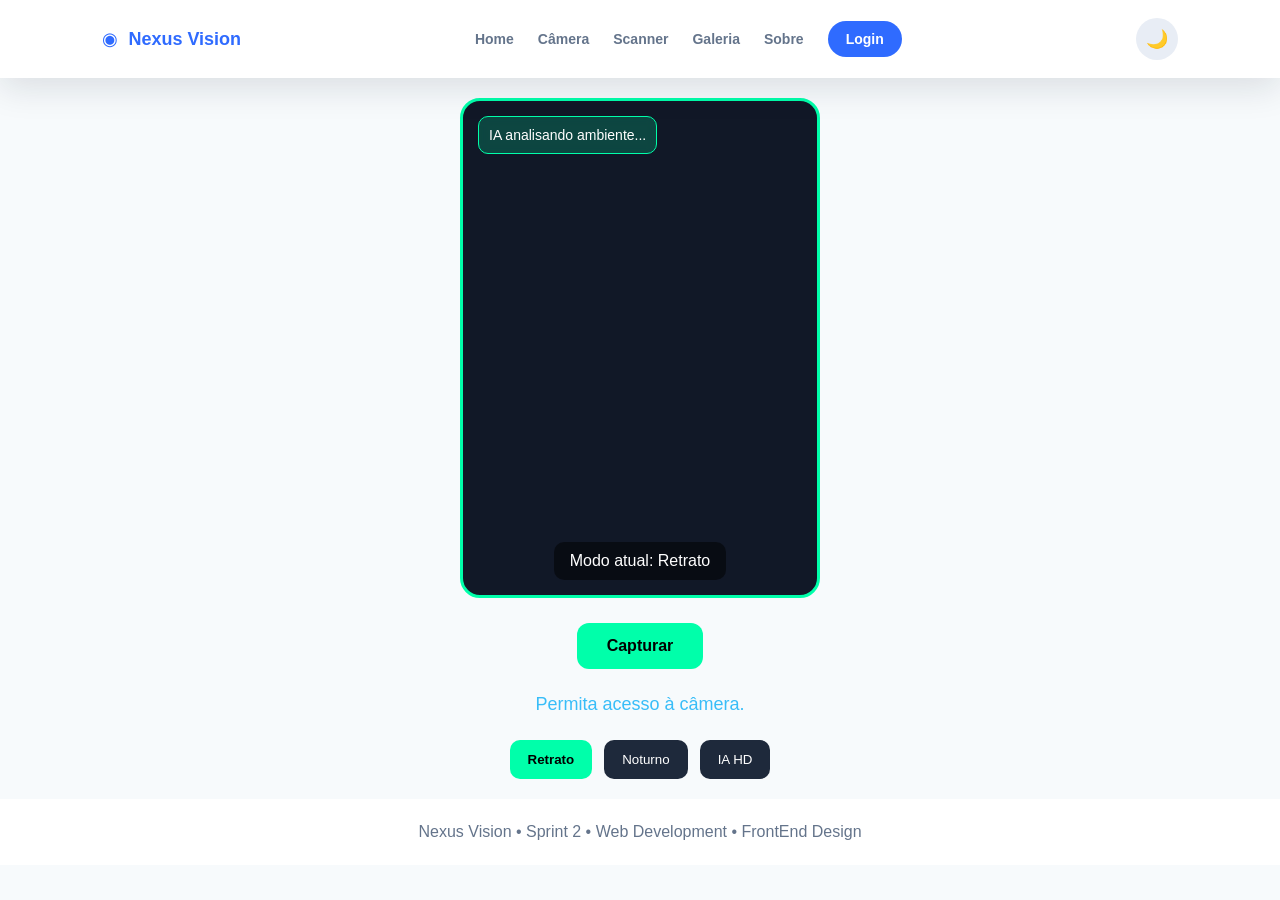
==== pages/camera.html @ 610f1eab "perf:Melhoria de performance ou desempenho" ====
<!DOCTYPE html>
<html lang="pt-BR">
<head>
    <meta charset="UTF-8">
    <meta name="viewport" content="width=device-width, initial-scale=1.0">
    <title>Câmera Inteligente | Nexus Vision</title>
    <link rel="stylesheet" href="../src/css/estilo.css">
</head>
<body>

    <header class="site-header">
        <div class="logo">
            <span>◉</span>
            <strong>Nexus Vision</strong>
        </div>
        <nav class="navbar" id="navbar">
            <a href="../index.html">Home</a>
            <a href="./camera.html">Câmera</a>
            <a href="./scanner.html">Scanner</a>
            <a href="./galeria.html">Galeria</a>
            <a href="./sobre.html">Sobre</a>
            <a href="./login.html" class="login-link">Login</a>
        </nav>
        <button id="themeBtn" class="theme-btn">🌙</button>
        <button id="menuBtn" class="menu-btn">☰</button>
    </header>

    <main class="camera-container">

        <section class="camera-preview retrato-mode" id="cameraPreview">
            <video id="cameraVideo" autoplay muted playsinline></video>
            <div class="overlay" id="overlayIA">IA analisando ambiente...</div>
            <div class="camera-info" id="cameraInfo">Modo atual: Retrato</div>
        </section>

        <section class="camera-acoes">
            <button id="btnCapturar">Capturar</button>
        </section>

        <section class="status-camera">
            <p id="statusMensagem">IA pronta para captura.</p>
        </section>

        <section class="modos-camera">
            <button class="modo ativo" data-mode="retrato">Retrato</button>
            <button class="modo" data-mode="noturno">Noturno</button>
            <button class="modo" data-mode="iahd">IA HD</button>
        </section>

    </main>

    <footer class="site-footer">
        <p>Nexus Vision • Sprint 2 •  Web Development • FrontEnd Design </p>
    </footer>

    <script src="../src/js/menu.js"></script>
    <script src="../src/js/camera.js"></script>

</body>
</html>
---- src/css/estilo.css ----
:root {
    --blue: #2F6BFF;
    --light-blue: #5CAEFF;
    --navy: #0B1220;
    --gray: #64748B;
    --light-gray: #E8EDF5;
    --white: #FFFFFF;
    --bg: #F7FAFC;
    --text: #0B1220;
    --card: #FFFFFF;
    --shadow: 0 10px 35px rgba(15, 23, 42, 0.12);
}

.dark-mode {
    --bg: #0B1220;
    --text: #FFFFFF;
    --card: #111827;
    --gray: #AEB7C6;
    --light-gray: #1F2937;
    --shadow: 0 10px 35px rgba(0, 0, 0, 0.35);
}

* {
    margin: 0;
    padding: 0;
    box-sizing: border-box;
}

body {
    font-family: Arial, Helvetica, sans-serif;
    background: var(--bg);
    color: var(--text);
}

a {
    text-decoration: none;
    color: inherit;
}

button {
    cursor: pointer;
    font-family: inherit;
}

.site-header {
    width: 100%;
    padding: 18px 8%;
    display: flex;
    align-items: center;
    justify-content: space-between;
    background: var(--card);
    box-shadow: var(--shadow);
    position: sticky;
    top: 0;
    z-index: 20;
}

.logo {
    display: flex;
    align-items: center;
    gap: 10px;
    color: var(--blue);
    font-size: 18px;
}

.navbar {
    display: flex;
    align-items: center;
    gap: 24px;
}

.navbar a {
    color: var(--gray);
    font-weight: bold;
    font-size: 14px;
}

.navbar a:hover {
    color: var(--blue);
}

.login-link {
    background: var(--blue);
    color: white !important;
    padding: 10px 18px;
    border-radius: 20px;
}

.theme-btn,
.menu-btn {
    border: none;
    background: var(--light-gray);
    color: var(--text);
    width: 42px;
    height: 42px;
    border-radius: 50%;
    font-size: 18px;
}

.menu-btn {
    display: none;
}

.hero {
    min-height: calc(100vh - 80px);
    padding: 70px 8%;
    display: flex;
    align-items: center;
    justify-content: space-between;
    gap: 50px;
}

.hero-text,
.hero-card {
    flex: 1;
}

.tag {
    color: var(--blue);
    font-weight: bold;
    margin-bottom: 14px;
}

.hero h1 {
    font-size: 48px;
    line-height: 1.1;
    margin-bottom: 20px;
}

.hero p {
    color: var(--gray);
    font-size: 17px;
    line-height: 1.6;
}

.hero-actions {
    margin-top: 28px;
    display: flex;
    gap: 14px;
    flex-wrap: wrap;
}

.primary-btn,
.secondary-btn {
    padding: 14px 22px;
    border-radius: 24px;
    font-weight: bold;
    border: none;
}

.primary-btn {
    background: var(--blue);
    color: white;
}

.secondary-btn {
    background: var(--light-gray);
    color: var(--text);
}

.welcome-message {
    margin-top: 18px;
    font-weight: bold;
    color: var(--blue) !important;
}

.phone-mockup {
    max-width: 360px;
    margin: 0 auto;
    background: var(--navy);
    border-radius: 38px;
    padding: 18px;
    box-shadow: 0 25px 60px rgba(47, 107, 255, 0.25);
}

.phone-top {
    width: 80px;
    height: 8px;
    background: #1F2937;
    border-radius: 20px;
    margin: 0 auto 18px;
}

.phone-screen {
    min-height: 480px;
    border-radius: 28px;
    background: linear-gradient(135deg, #0B1220, #12356B, #2F6BFF);
    padding: 24px;
    color: white;
    text-align: center;
}

.slide-box {
    height: 230px;
    display: flex;
    align-items: center;
    justify-content: center;
}

.slide-box img {
    width: 100%;
    max-height: 220px;
}

.phone-screen h2 {
    margin: 18px 0 10px;
}

.phone-screen p {
    color: #D9E6FF;
    font-size: 14px;
}

.slide-controls {
    margin-top: 26px;
    display: flex;
    justify-content: center;
    gap: 14px;
}

.slide-controls button {
    width: 42px;
    height: 42px;
    border-radius: 50%;
    border: none;
    background: white;
    color: var(--blue);
    font-size: 26px;
    font-weight: bold;
}

.features {
    padding: 60px 8%;
}

.section-header {
    text-align: center;
    margin-bottom: 34px;
}

.section-header h2 {
    font-size: 34px;
}

.cards {
    display: flex;
    gap: 22px;
    flex-wrap: wrap;
}

.card {
    flex: 1 1 230px;
    background: var(--card);
    padding: 28px;
    border-radius: 24px;
    box-shadow: var(--shadow);
}

.card h3 {
    margin-bottom: 12px;
    color: var(--blue);
}

.card p {
    color: var(--gray);
    line-height: 1.5;
}

.site-footer {
    padding: 24px 8%;
    text-align: center;
    background: var(--card);
    color: var(--gray);
}

@media (max-width: 850px) {
    .navbar {
        display: none;
        position: absolute;
        top: 78px;
        right: 8%;
        background: var(--card);
        box-shadow: var(--shadow);
        border-radius: 20px;
        padding: 20px;
        flex-direction: column;
        align-items: flex-start;
    }

    .navbar.active {
        display: flex;
    }

    .menu-btn {
        display: block;
    }

    .hero {
        flex-direction: column;
        text-align: center;
    }

    .hero h1 {
        font-size: 36px;
    }

    .hero-actions {
        justify-content: center;
    }
}
/* ===================================
   CAMERA INTELIGENTE
=================================== */

.camera-container {
    display: flex;
    flex-direction: column;
    align-items: center;
    gap: 25px;
    padding: 20px;
}

.camera-preview {
    width: 360px;
    height: 500px;
    border-radius: 20px;
    overflow: hidden;
    position: relative;
    display: flex;
    justify-content: center;
    align-items: center;
    transition: 0.4s;
    border: 3px solid #00ffaa;
    background: #111827;
}

#cameraVideo {
    width: 100%;
    height: 100%;
    object-fit: cover;
}

.overlay {
    position: absolute;
    top: 15px;
    left: 15px;
    background: rgba(0, 255, 170, 0.2);
    border: 1px solid #00ffaa;
    padding: 10px;
    border-radius: 10px;
    color: white;
    font-size: 14px;
    backdrop-filter: blur(5px);
}

.camera-info {
    position: absolute;
    bottom: 15px;
    background: rgba(0, 0, 0, 0.5);
    padding: 10px 16px;
    border-radius: 10px;
    color: white;
}

.camera-acoes {
    display: flex;
    gap: 15px;
}

.camera-acoes button {
    padding: 14px 30px;
    border: none;
    border-radius: 12px;
    background: #00ffaa;
    color: black;
    font-size: 16px;
    font-weight: bold;
    cursor: pointer;
    transition: 0.3s;
}

.camera-acoes button:hover {
    transform: scale(1.05);
}

.status-camera {
    font-size: 18px;
    color:  #38bdf8;
}

.modos-camera {
    display: flex;
    gap: 12px;
}

.modo {
    padding: 12px 18px;
    border: none;
    border-radius: 10px;
    background: #1e293b;
    color: white;
    cursor: pointer;
    transition: 0.3s;
}

.modo:hover {
    transform: scale(1.03);
}

.ativo {
    background: #00ffaa;
    color: black;
    font-weight: bold;
}

.flash {
    animation: flashAnim 0.3s;
}

@keyframes flashAnim {

    0% {
        filter: brightness(2);
    }

    100% {
        filter: brightness(1);
    }
}

.retrato-mode {
    border-color: #00ffaa;
}

.noturno-mode {
    border-color: #6366f1;
    filter: brightness(0.5);
}

.iahd-mode {
    border-color: #facc15;
    filter: contrast(1.2) saturate(1.3);
}
.topo {
    text-align: center;
    padding-top: 25px;
}

.topo .logo {
    display: block;
    font-size: 30px;
    font-weight: 700;
    color: var(--navy);
    letter-spacing: 0.5px;
    margin-bottom: 6px;
}

.topo .logo span {
    color: #38bdf8;
}

.logo span {
    color: var(--blue);
}
/* SCANNER */
.scanner-container {
    display: flex;
    flex-direction: column;
    align-items: center;
    gap: 25px;
    padding: 20px;
}

.scanner-area {
    width: 360px;
    height: 500px;
    border-radius: 20px;
    overflow: hidden;
    position: relative;
    background: black;
    border: 3px solid #38bdf8;
}

#scannerVideo {
    width: 100%;
    height: 100%;
    object-fit: cover;
    
}

.scanner-overlay {
    position: absolute;
    inset: 0;

    display: flex;
    justify-content: center;
    align-items: center;
}

.scanner-box {
    width: 250px;
    height: 340px;

    border: 3px solid #38bdf8;
    border-radius: 12px;

    box-shadow: 0 0 15px rgba(56, 189, 248, 0.4);
}

.scanner-line {
    position: absolute;

    width: 250px;
    height: 4px;

    background: #38bdf8;

    top: 80px;

    border-radius: 20px;

    box-shadow: 0 0 12px #38bdf8;
}

.scanner-active .scanner-line {

    animation:
        scannerMove 2s ease-in-out infinite alternate;

}

@keyframes scannerMove {

    0% {
        top: 80px;
    }

    100% {
        top: 400px;
    }
}

.scanner-info {
    color:  #38bdf8;
    font-size: 18px;
}

#scan-btn {

    padding: 14px 28px;

    border: none;
    border-radius: 12px;

    background: #38bdf8;

    color: white;

    font-size: 16px;

    cursor: pointer;

    transition: 0.3s;
}

#scan-btn:hover {
    transform: scale(1.05);
}

.galeria-container {
    padding: 20px;
}

.filtros {
    display: flex;
    justify-content: center;
    gap: 12px;
    flex-wrap: wrap;
    margin-bottom: 25px;
}

.filter-btn {
    padding: 12px 18px;
    border: none;
    border-radius: 10px;
    background: #1e293b;
    color: white;
    cursor: pointer;
    transition: 0.3s;
}

.filter-btn:hover {
    transform: scale(1.04);
}

.filter-btn.ativo {
    background: #38bdf8;
}

.cards-galeria {
    display: grid;

    grid-template-columns:
        repeat(auto-fit, minmax(160px, 1fr));

    gap: 20px;
}

.card {
    background: #1e293b;

    border-radius: 18px;

    overflow: hidden;

    color: white;

    transition: 0.3s;

    box-shadow: 0 4px 15px rgba(0,0,0,0.2);
}

.card:hover {
    transform: translateY(-6px);
}

.card img {
    width: 100%;
    height: 220px;
    object-fit: cover;
}

.card-info {
    padding: 15px;
}

.card-info h3 {
    margin-bottom: 8px;
    font-size: 18px;
}

.card-info p {
    color: #cbd5e1;
    font-size: 14px;
}

@media (max-width: 480px) {

    .cards-galeria {

        grid-template-columns: 1fr;

    }

}
/* ===================================
   CORREÇÃO DE IMAGENS
=================================== */

/* Logo no header */
#logo {
    width: 36px;
    height: 36px;
    object-fit: contain;
    border-radius: 8px;
}

/* Imagem do slideshow */
#slideImage {
    width: 120px;
    height: 120px;
    object-fit: contain;
    border-radius: 16px;
    opacity: 0.9;
}
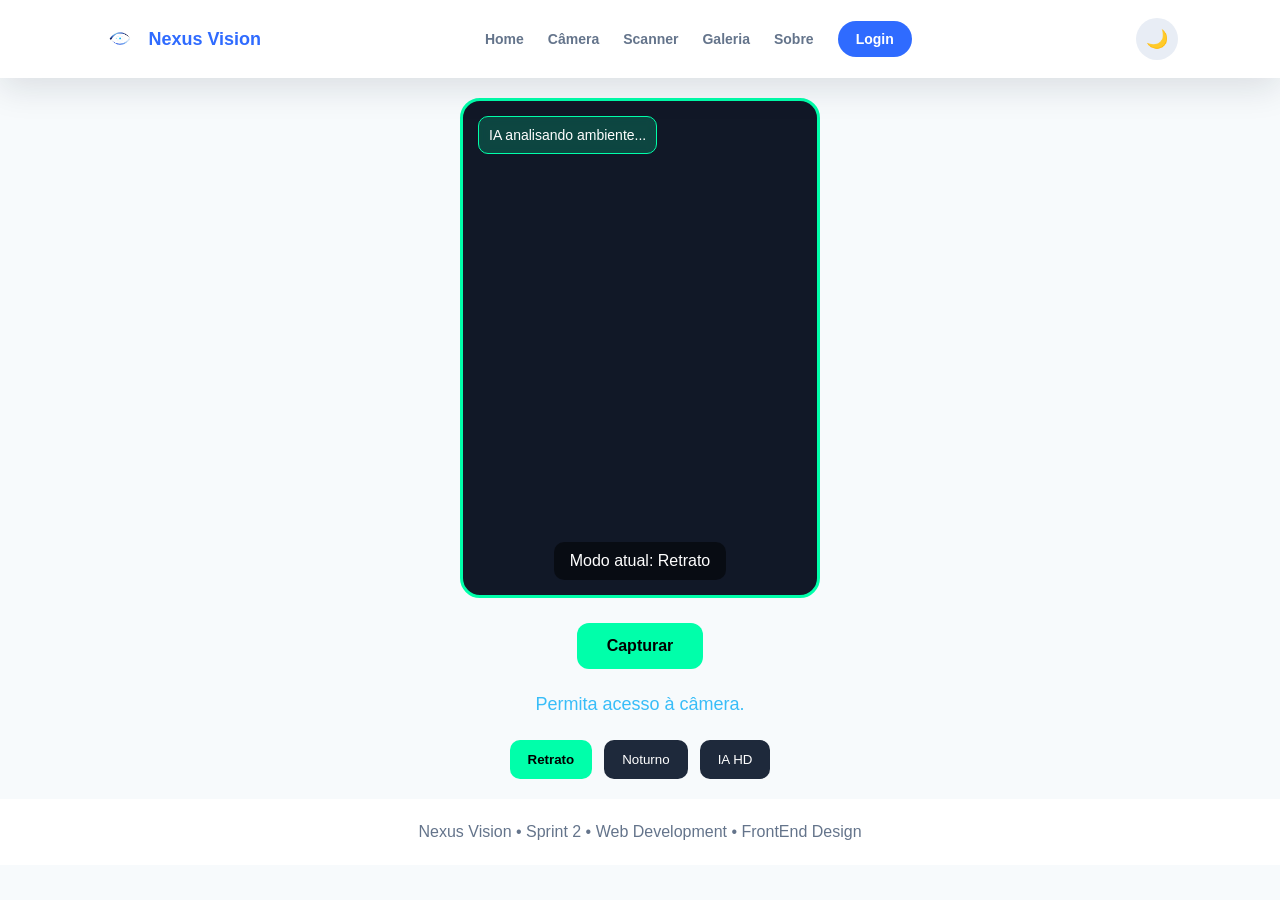
==== commit a7821525: "fix: Corrigindo a logo das pagínas" ====
--- a/pages/camera.html
+++ b/pages/camera.html
@@ -10,7 +10,7 @@
 
     <header class="site-header">
         <div class="logo">
-            <span>◉</span>
+            <img src="../src/assets/logo.png" alt="logo nexus vision" id="logo">
             <strong>Nexus Vision</strong>
         </div>
         <nav class="navbar" id="navbar">
